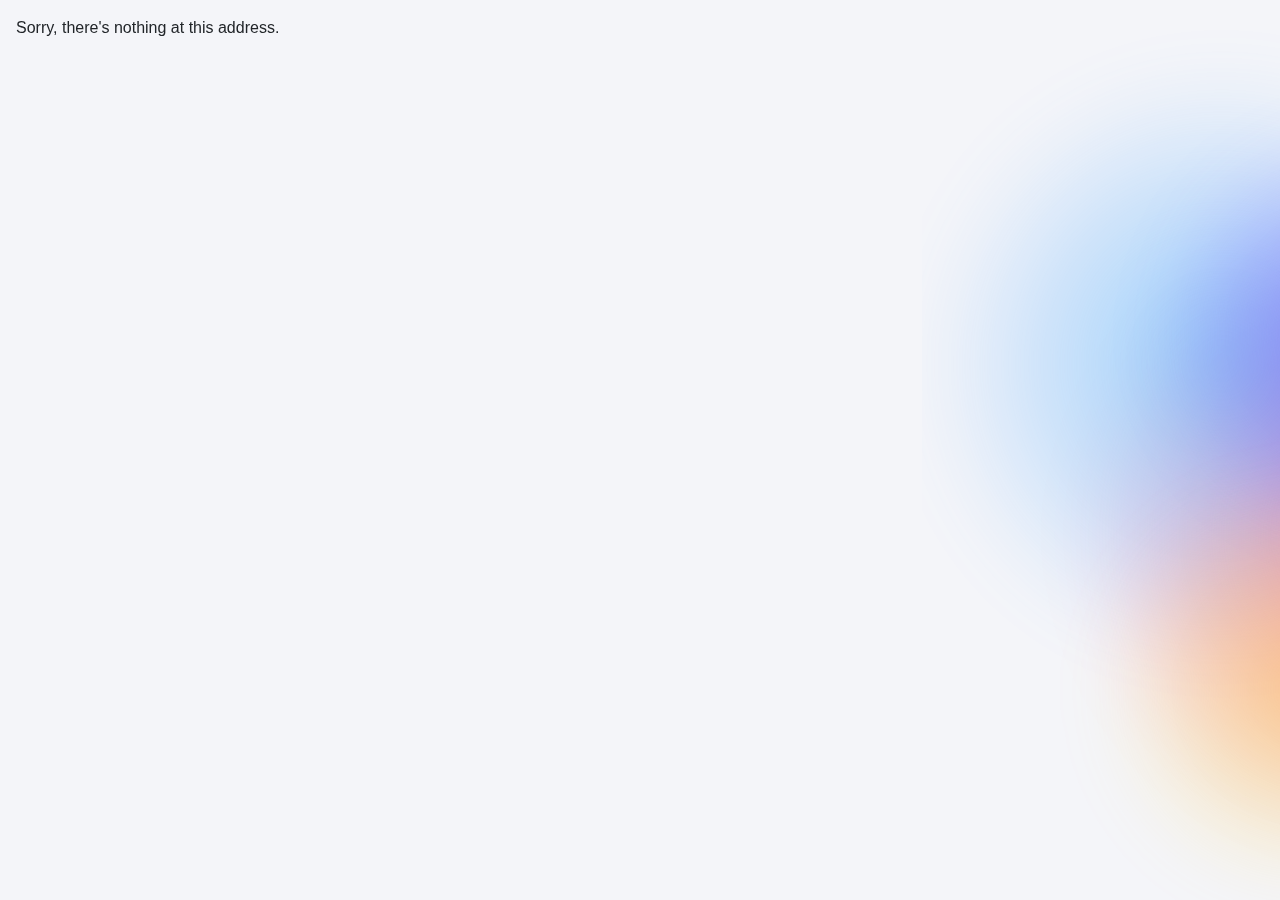
==== src/wwwroot/index.html @ 414f62c7 "moved css to top level" ====
<!DOCTYPE html>
<html lang="en">

<head>
    <meta charset="utf-8" />
    <meta name="viewport" content="width=device-width, initial-scale=1.0" />
    <title>EdmxTools</title>
    <base href="/" />
    <link rel="icon" type="image/png" href="favicons/favicon.ico" />
    <link rel="stylesheet" href="css/bootstrap/bootstrap.min.css">
    <link rel="stylesheet" href="css/app.css">
    <link rel="stylesheet" href="_content/Radzen.Blazor/css/material-base.css">
    <link rel="stylesheet" href="_content/Radzen.Blazor/css/standard-base.css">
</head>

<body>
    <div id="app" style="margin: 0 auto; width: 100vw; height: 100vh">
        <div class="text-center pt-3" style="color: purple; font-size: 16pt">
            Loading...
        </div>
        <div class="text-center mt-3">
            <span class="spinner-border spinner-border-sm" role="status" aria-hidden="true"
                    style="font-size: 16pt; width: 36px; height: 36px; color: purple" />
        </div>
        <div class="text-center">
            <img src="/favicons/android-chrome-512x512.png" style="width:30%" alt="logo"/>
        </div>
    </div>
     
    <div id="blazor-error-ui">
        An unhandled error has occurred. <a href="" class="reload">Reload</a>
        <a class="dismiss">🗙</a>
    </div>
    <script src="_framework/blazor.webassembly.js"></script>
    <script src="_content/Radzen.Blazor/Radzen.Blazor.js"></script>
</body>

</html>
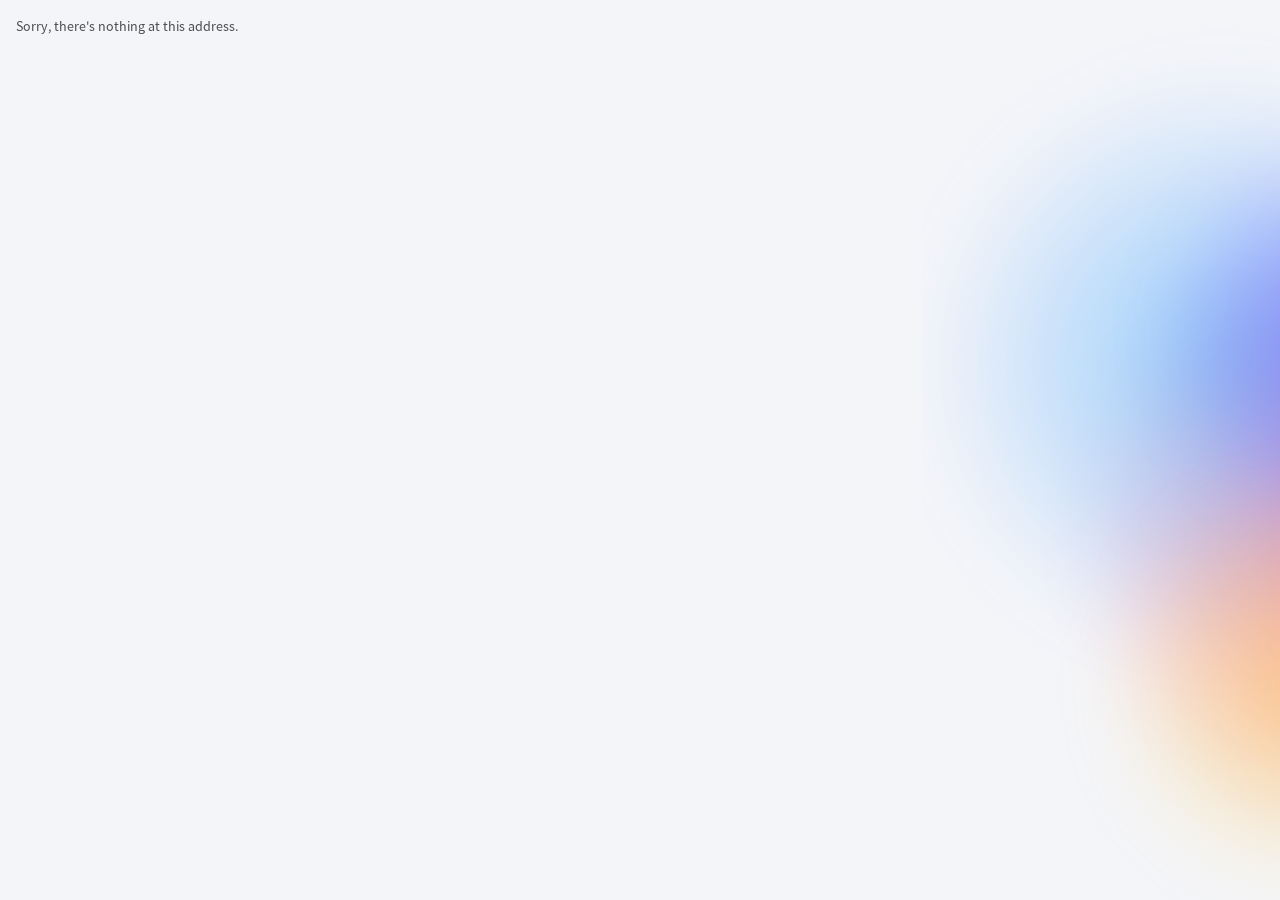
==== commit 3d7e98b1: "ui improvements" ====
--- a/src/wwwroot/index.html
+++ b/src/wwwroot/index.html
@@ -10,7 +10,7 @@
     <link rel="stylesheet" href="css/bootstrap/bootstrap.min.css">
     <link rel="stylesheet" href="css/app.css">
     <link rel="stylesheet" href="_content/Radzen.Blazor/css/material-base.css">
-    <link rel="stylesheet" href="_content/Radzen.Blazor/css/standard-base.css">
+    <link rel="stylesheet" href="_content/Radzen.Blazor/css/standard.css">
 </head>
 
 <body>
@@ -23,7 +23,7 @@
                     style="font-size: 16pt; width: 36px; height: 36px; color: purple" />
         </div>
         <div class="text-center">
-            <img src="/favicons/android-chrome-512x512.png" style="width:30%" alt="logo"/>
+            <img src="favicons/android-chrome-512x512.png" style="width:30%" alt="logo"/>
         </div>
     </div>
      
@@ -31,6 +31,42 @@
         An unhandled error has occurred. <a href="" class="reload">Reload</a>
         <a class="dismiss">🗙</a>
     </div>
+    <script>
+        window.downloadFileFromStream = async (fileName, contentStreamReference) => {
+            const arrayBuffer = await contentStreamReference.arrayBuffer();
+            const blob = new Blob([arrayBuffer]);
+            const url = URL.createObjectURL(blob);
+            const anchorElement = document.createElement('a');
+            anchorElement.href = url;
+            anchorElement.download = fileName ?? '';
+            anchorElement.click();
+            anchorElement.remove();
+            URL.revokeObjectURL(url);
+        }
+    </script>
+    <script>
+        function removeStyleSheet(href) {
+            document.querySelector('link[href$="'+href+'"]').remove()
+        }
+        function applyDark(href) {
+            addCss("_content/Radzen.Blazor/css/dark.css");
+            removeStyleSheet("_content/Radzen.Blazor/css/standard.css");
+        }
+        function applyLight(href) {
+            addCss("_content/Radzen.Blazor/css/standard.css");
+            removeStyleSheet("_content/Radzen.Blazor/css/dark.css");
+        }
+        
+        function addCss(fileName) {
+            var head = document.head;
+            var link = document.createElement("link");
+            link.rel = "stylesheet";
+            link.href = fileName;
+
+            head.appendChild(link);
+        }
+
+    </script>
     <script src="_framework/blazor.webassembly.js"></script>
     <script src="_content/Radzen.Blazor/Radzen.Blazor.js"></script>
 </body>
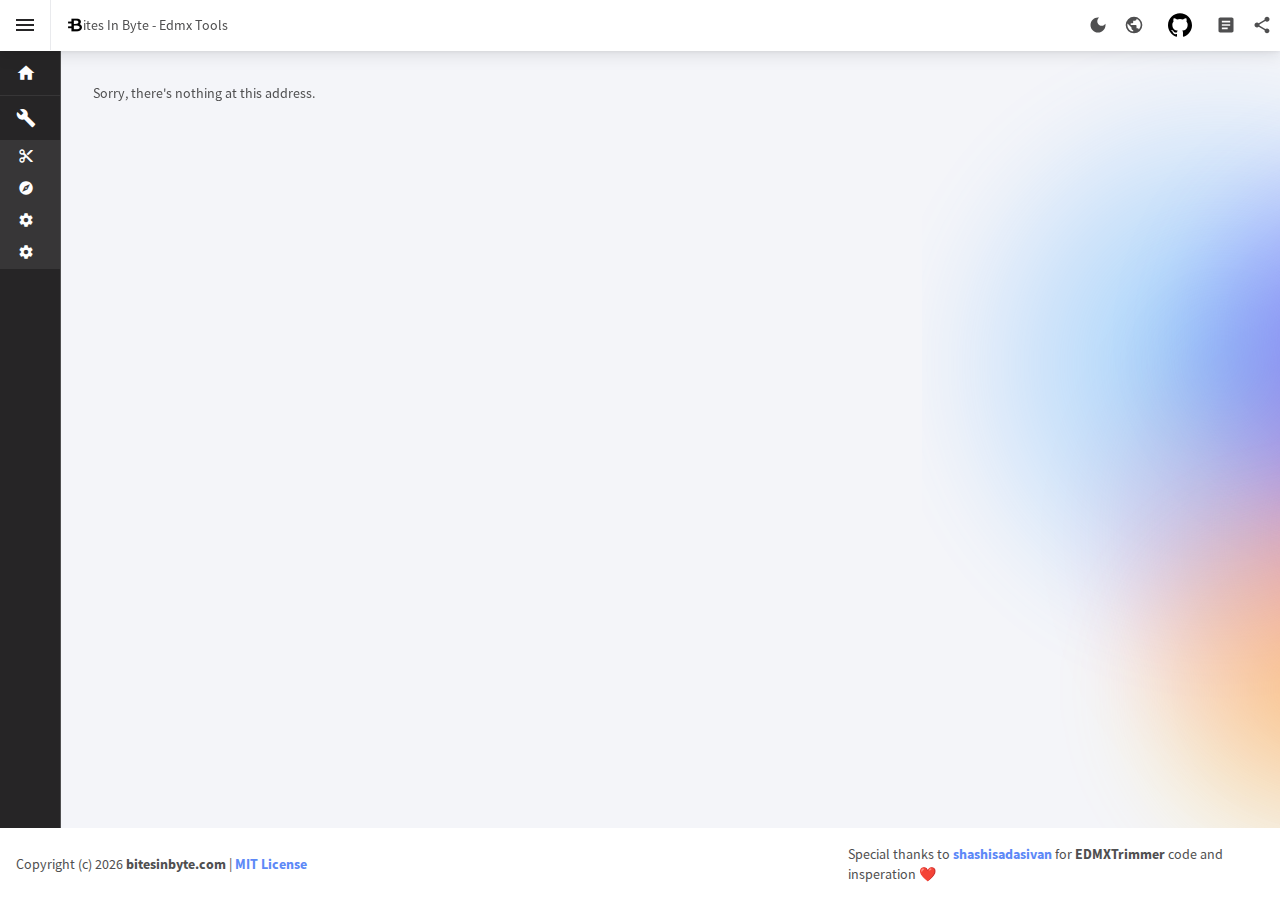
==== commit 867584f3: "fixed ad error" ====
--- a/src/wwwroot/index.html
+++ b/src/wwwroot/index.html
@@ -14,6 +14,14 @@
 </head>
 
 <body>
+    <amp-ad width="100vw" height="320"
+     type="adsense"
+     data-ad-client="ca-pub-2889277787752693"
+     data-ad-slot="9551132288"
+     data-auto-format="rspv"
+     data-full-width="">
+        <div overflow=""></div>
+    </amp-ad>
     <div id="app" style="margin: 0 auto; width: 100vw; height: 100vh">
         <div class="text-center pt-3" style="color: purple; font-size: 16pt">
             Loading...
@@ -69,6 +77,21 @@
     </script>
     <script src="_framework/blazor.webassembly.js"></script>
     <script src="_content/Radzen.Blazor/Radzen.Blazor.js"></script>
+    <script async custom-element="amp-ad" src="https://cdn.ampproject.org/v0/amp-ad-0.1.js"></script>
+    <script async src="https://www.googletagmanager.com/gtag/js?id=G-F9EC1KWJNY"></script>
+    <script>
+        window.dataLayer = window.dataLayer || [];
+        function gtag() { dataLayer.push(arguments); }
+        gtag('js', new Date());
+
+        gtag('config', 'G-F9EC1KWJNY');
+    </script>
+    <script async src="https://pagead2.googlesyndication.com/pagead/js/adsbygoogle.js?client=ca-pub-2889277787752693"
+    crossorigin="anonymous"></script>
+    <script>
+        if (adsbygoogle && !adsbygoogle.loaded)
+            (adsbygoogle = window.adsbygoogle || []).push({});
+   </script>
 </body>
 
 </html>
--- a/src/wwwroot/css/app.css
+++ b/src/wwwroot/css/app.css
@@ -0,0 +1,106 @@
+html, body {
+    font-family: 'Helvetica Neue', Helvetica, Arial, sans-serif;
+}
+
+h1:focus {
+    outline: none;
+}
+
+a, .btn-link {
+    color: #0071c1;
+}
+
+.btn-primary {
+    color: #fff;
+    background-color: #1b6ec2;
+    border-color: #1861ac;
+}
+
+.btn:focus, .btn:active:focus, .btn-link.nav-link:focus, .form-control:focus, .form-check-input:focus {
+  box-shadow: 0 0 0 0.1rem white, 0 0 0 0.25rem #258cfb;
+}
+
+.content {
+    padding-top: 1.1rem;
+}
+
+.valid.modified:not([type=checkbox]) {
+    outline: 1px solid #26b050;
+}
+
+.invalid {
+    outline: 1px solid red;
+}
+
+.validation-message {
+    color: red;
+}
+
+#blazor-error-ui {
+    background: lightyellow;
+    bottom: 0;
+    box-shadow: 0 -1px 2px rgba(0, 0, 0, 0.2);
+    display: none;
+    left: 0;
+    padding: 0.6rem 1.25rem 0.7rem 1.25rem;
+    position: fixed;
+    width: 100%;
+    z-index: 1000;
+}
+
+    #blazor-error-ui .dismiss {
+        cursor: pointer;
+        position: absolute;
+        right: 0.75rem;
+        top: 0.5rem;
+    }
+
+.blazor-error-boundary {
+    background: url([data-uri]) no-repeat 1rem/1.8rem, #b32121;
+    padding: 1rem 1rem 1rem 3.7rem;
+    color: white;
+}
+
+    .blazor-error-boundary::after {
+        content: "An error has occurred."
+    }
+
+.loading-progress {
+    position: relative;
+    display: block;
+    width: 8rem;
+    height: 8rem;
+    margin: 20vh auto 1rem auto;
+}
+
+    .loading-progress circle {
+        fill: none;
+        stroke: #e0e0e0;
+        stroke-width: 0.6rem;
+        transform-origin: 50% 50%;
+        transform: rotate(-90deg);
+    }
+
+        .loading-progress circle:last-child {
+            stroke: #1b6ec2;
+            stroke-dasharray: calc(3.141 * var(--blazor-load-percentage, 0%) * 0.8), 500%;
+            transition: stroke-dasharray 0.05s ease-in-out;
+        }
+
+.loading-progress-text {
+    position: absolute;
+    text-align: center;
+    font-weight: bold;
+    inset: calc(20vh + 3.25rem) 0 auto 0.2rem;
+}
+
+    .loading-progress-text:after {
+        content: var(--blazor-load-percentage-text, "Loading");
+    }
+
+code {
+    color: #c02d76;
+}
+ins.adsbygoogle[data-ad-status="unfilled"] {
+    display: none !important;
+}